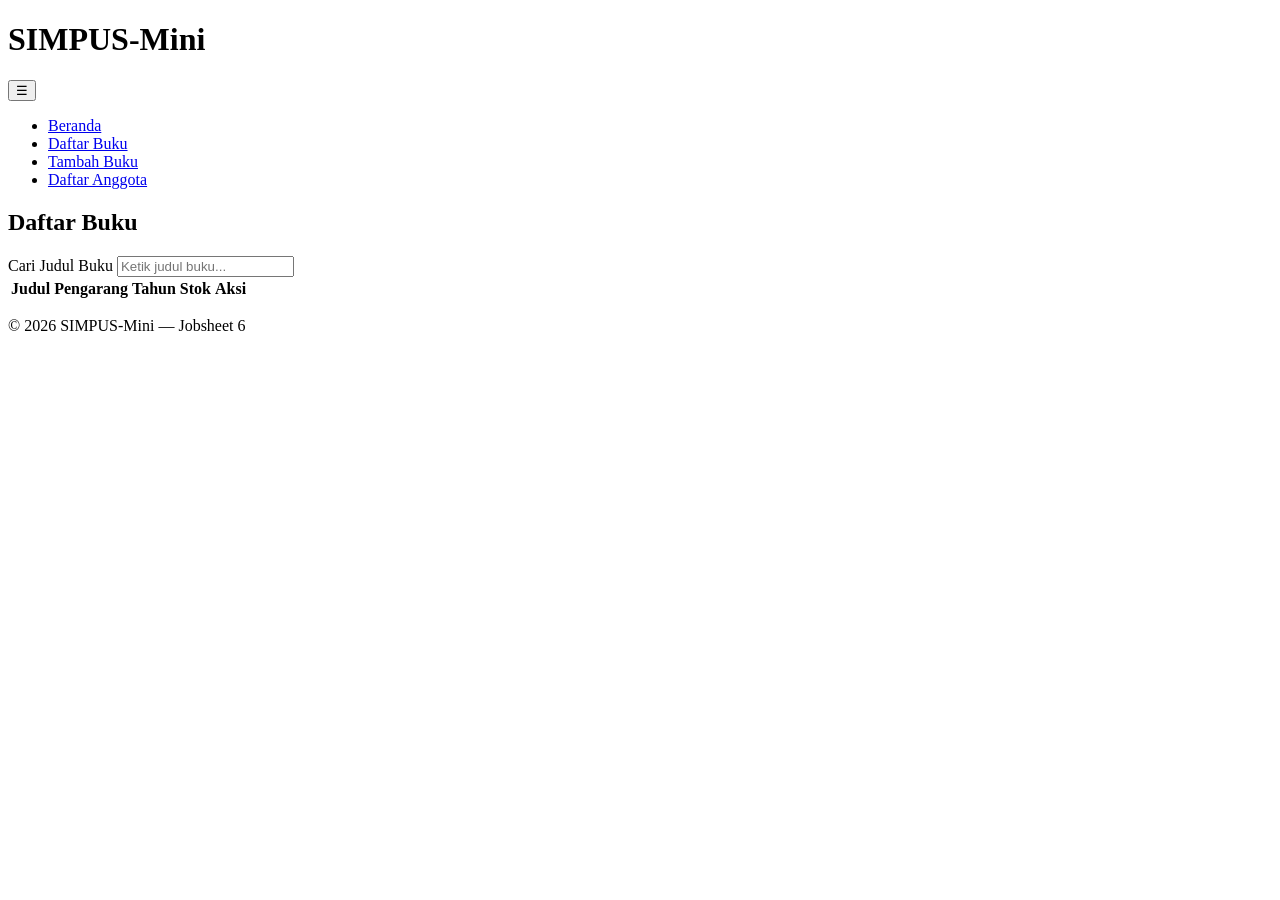
==== jobsheet-06/buku/list.html @ 46739fee "daftar" ====
<!DOCTYPE html>
<html lang="id">
<head>
    <meta charset="UTF-8">
    <meta name="viewport" content="width=device-width, initial-scale=1">
    <title>SIMPUS-Mini | Daftar Buku</title>
    <link rel="stylesheet" href="../assets/css/style.css">
</head>
<body>
    <header>
        <h1>SIMPUS-Mini</h1>
        <button type="button" id="nav-toggle-btn" class="nav-toggle-label" aria-label="Menu">&#9776;</button>
        <nav>
            <ul>
                <li><a href="../index.html">Beranda</a></li>
                <li><a href="list.html">Daftar Buku</a></li>
                <li><a href="tambah.html">Tambah Buku</a></li>
                <li><a href="../anggota/list.html">Daftar Anggota</a></li>
            </ul>
        </nav>
    </header>

    <main>
        <section>
            <h2>Daftar Buku</h2>
            <div class="search-box">
                <label for="search-input">Cari Judul Buku</label>
                <input type="text" id="search-input" placeholder="Ketik judul buku...">
            </div>
            <p id="loading-indicator" style="display:none;">Memuat data...</p>
            <div class="table-responsive">
            <table>
                <thead>
                    <tr>
                        <th>Judul</th>
                        <th>Pengarang</th>
                        <th>Tahun</th>
                        <th>Stok</th>
                        <th>Aksi</th>
                    </tr>
                </thead>
                <tbody>
                    <!-- Baris diisi dinamis oleh assets/js/buku.js via fetch('../data/buku.json') -->
                </tbody>
            </table>
            </div>
        </section>
    </main>

    <footer>
        <p>&copy; 2026 SIMPUS-Mini &mdash; Jobsheet 6</p>
    </footer>
    <script src="../assets/js/app.js"></script>
    <script src="../assets/js/buku.js"></script>
</body>
</html>
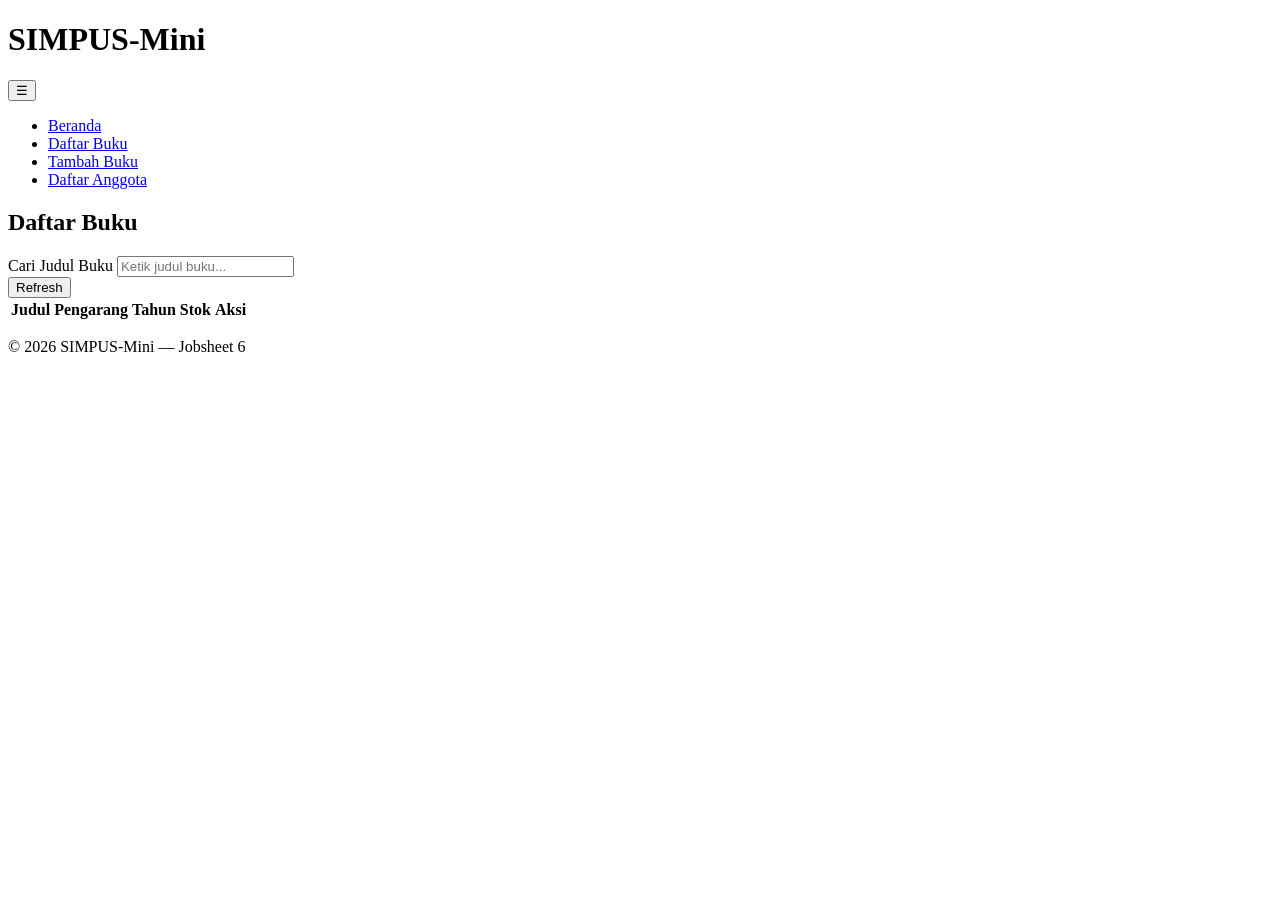
==== commit f470057d: "TAMBAH TOMBOL MUAT ULANG" ====
--- a/jobsheet-06/buku/list.html
+++ b/jobsheet-06/buku/list.html
@@ -27,6 +27,8 @@
                 <label for="search-input">Cari Judul Buku</label>
                 <input type="text" id="search-input" placeholder="Ketik judul buku...">
             </div>
+            <!-- menambahkan tombol refresh -->
+            <button id="refresh-btn">Refresh</button>
             <p id="loading-indicator" style="display:none;">Memuat data...</p>
             <div class="table-responsive">
             <table>
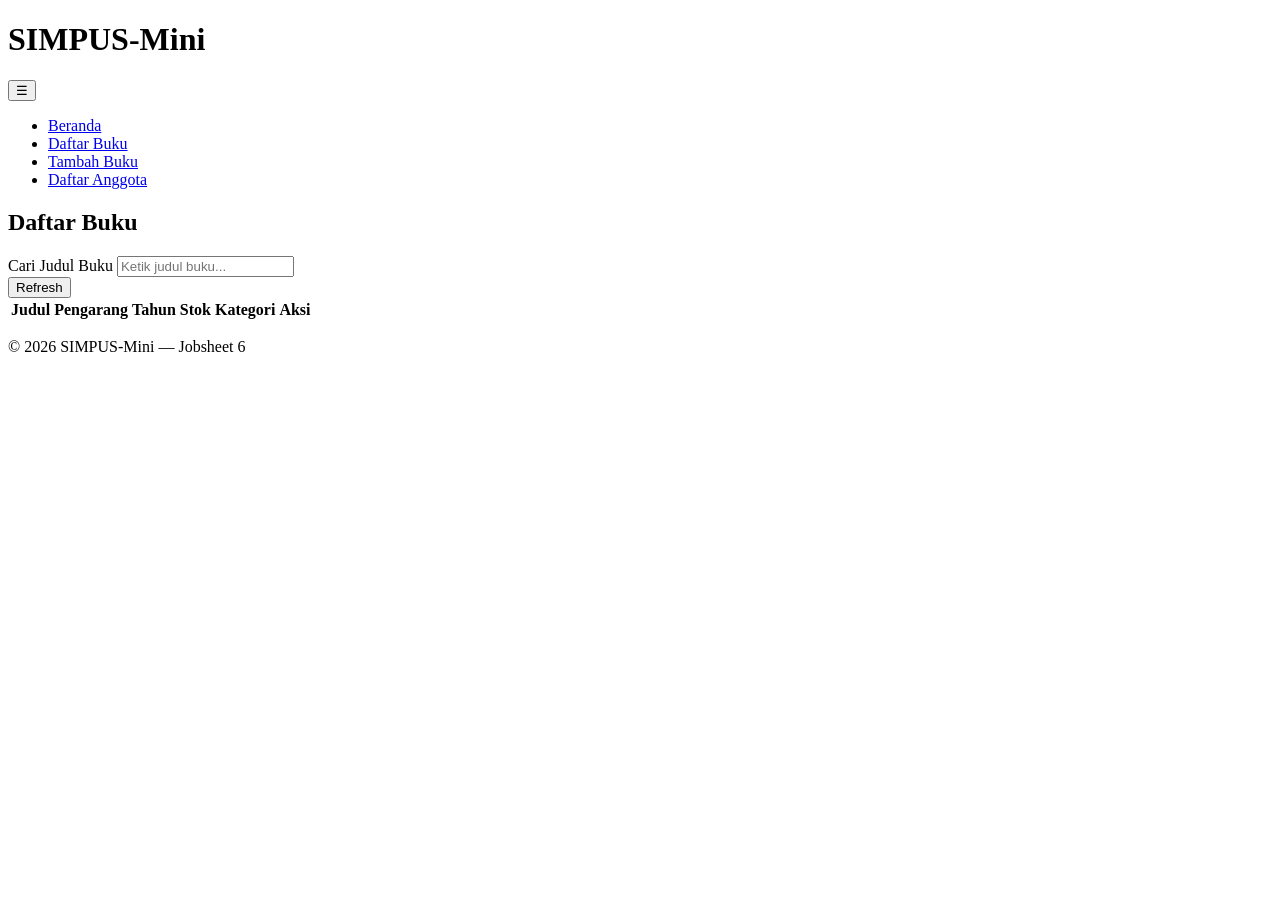
==== commit bf4d4e1a: "MENAMBAHKAN KOLOM KATEGORI" ====
--- a/jobsheet-06/buku/list.html
+++ b/jobsheet-06/buku/list.html
@@ -38,6 +38,8 @@
                         <th>Pengarang</th>
                         <th>Tahun</th>
                         <th>Stok</th>
+                        <!-- Menambahkan Kolom Kategori -->
+                        <th>Kategori</th> 
                         <th>Aksi</th>
                     </tr>
                 </thead>
